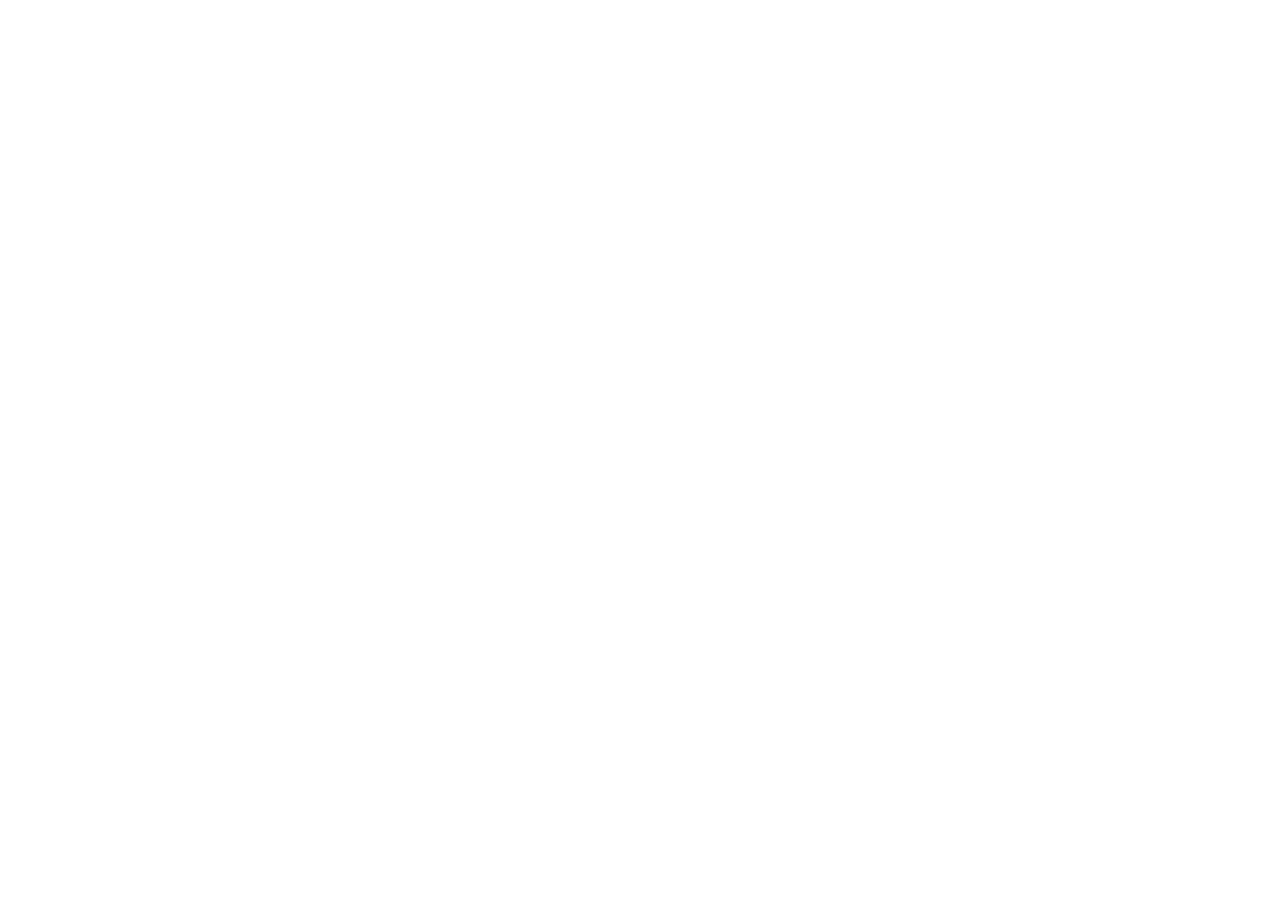
==== resources/index.html @ 995889d9 "Initial commit" ====
<!DOCTYPE html>
<html>
  <head>
    <link href="css/style.css" rel="stylesheet" type="text/css">
  </head>
  <body>
    <div id="app"></div>
    <script src="/js/app.js" type="text/javascript"></script>
  </body>
</html>
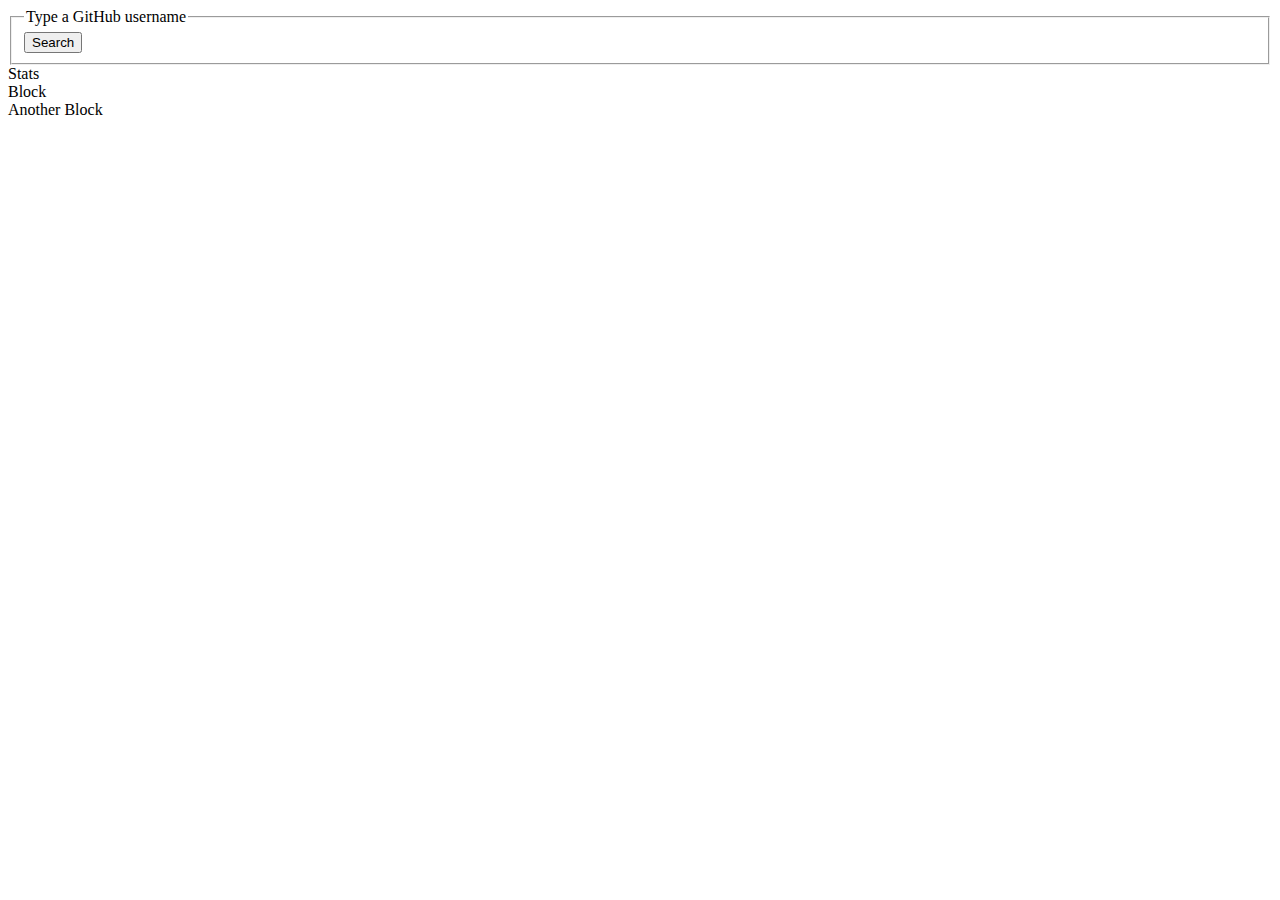
==== commit 1b0e14fc: "WIP import github stuff" ====
--- a/resources/index.html
+++ b/resources/index.html
@@ -4,7 +4,30 @@
     <link href="css/style.css" rel="stylesheet" type="text/css">
   </head>
   <body>
+
     <div id="app"></div>
     <script src="/js/app.js" type="text/javascript"></script>
+
+    <form class="pure-form">
+      <fieldset>
+        <legend>Type a GitHub username</legend>
+        <div id="username"></div>
+        <!--<input name="username" type="text" placeholder="Username">-->
+        <button type="submit" class="pure-button pure-button-primary">Search</button>
+      </fieldset>
+    </form>
+
+    <div class="pure-g">
+      <div class="pure-u-1-3">
+        <div id="userstats">Stats</div>
+      </div>
+      <div class="pure-u-1-3">Block</div>
+      <div class="pure-u-1-3">Another Block</div>
+    </div>
+    <!--<script src="http://cdnjs.cloudflare.com/ajax/libs/react/0.11.1/react.js"></script>-->
+    <!--<script src="../js/out/goog/base.js" type="text/javascript"></script>-->
+    <!--<script src="../js/main.js" type="text/javascript"></script>-->
+    <!--<script type="text/javascript">goog.require("sgithub_api.core");</script>-->
+
   </body>
 </html>
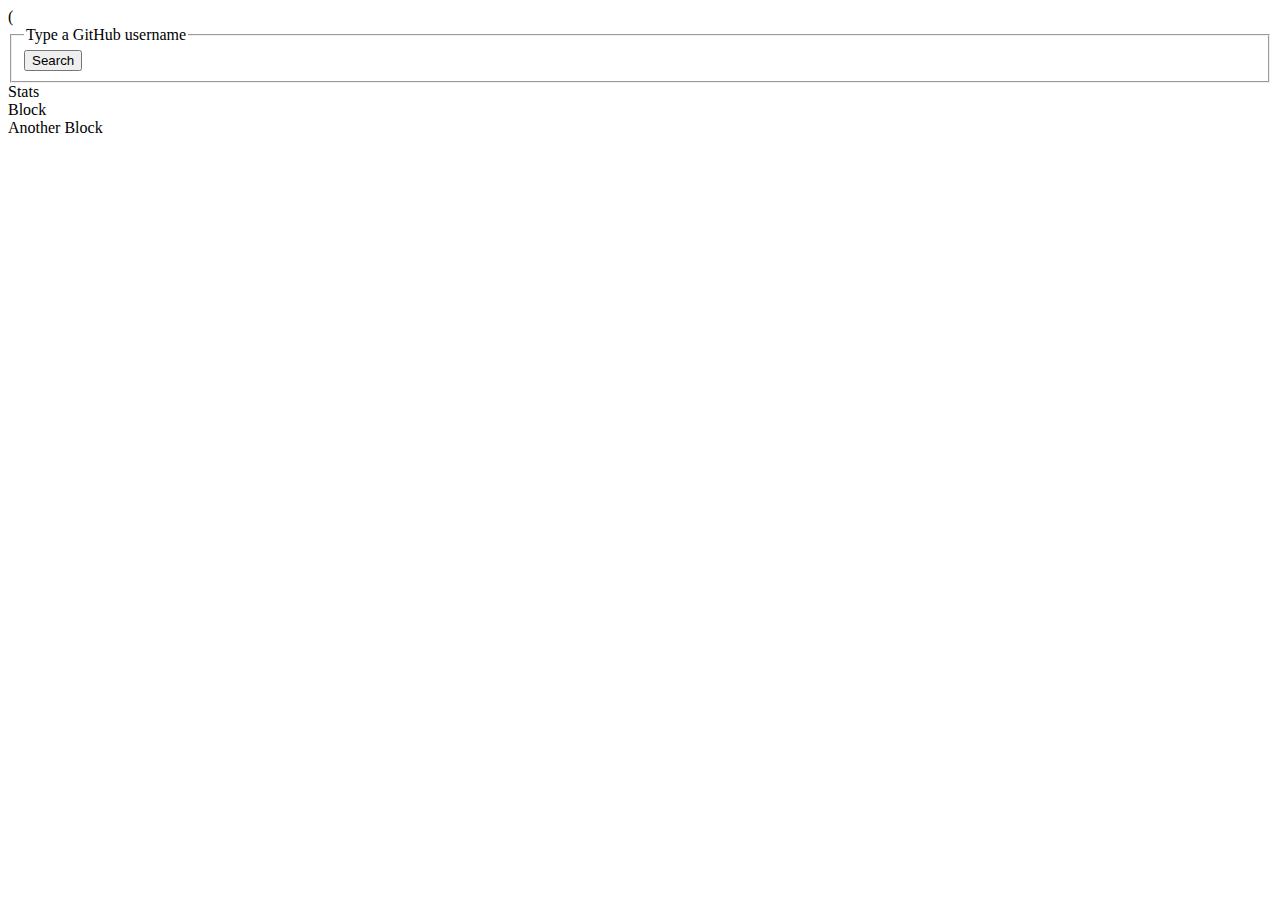
==== commit ad1b1ea8: "Componentify projet" ====
--- a/resources/index.html
+++ b/resources/index.html
@@ -2,7 +2,7 @@
 <html>
   <head>
     <link href="css/style.css" rel="stylesheet" type="text/css">
-  </head>
+  </head>(
   <body>
 
     <div id="app"></div>
